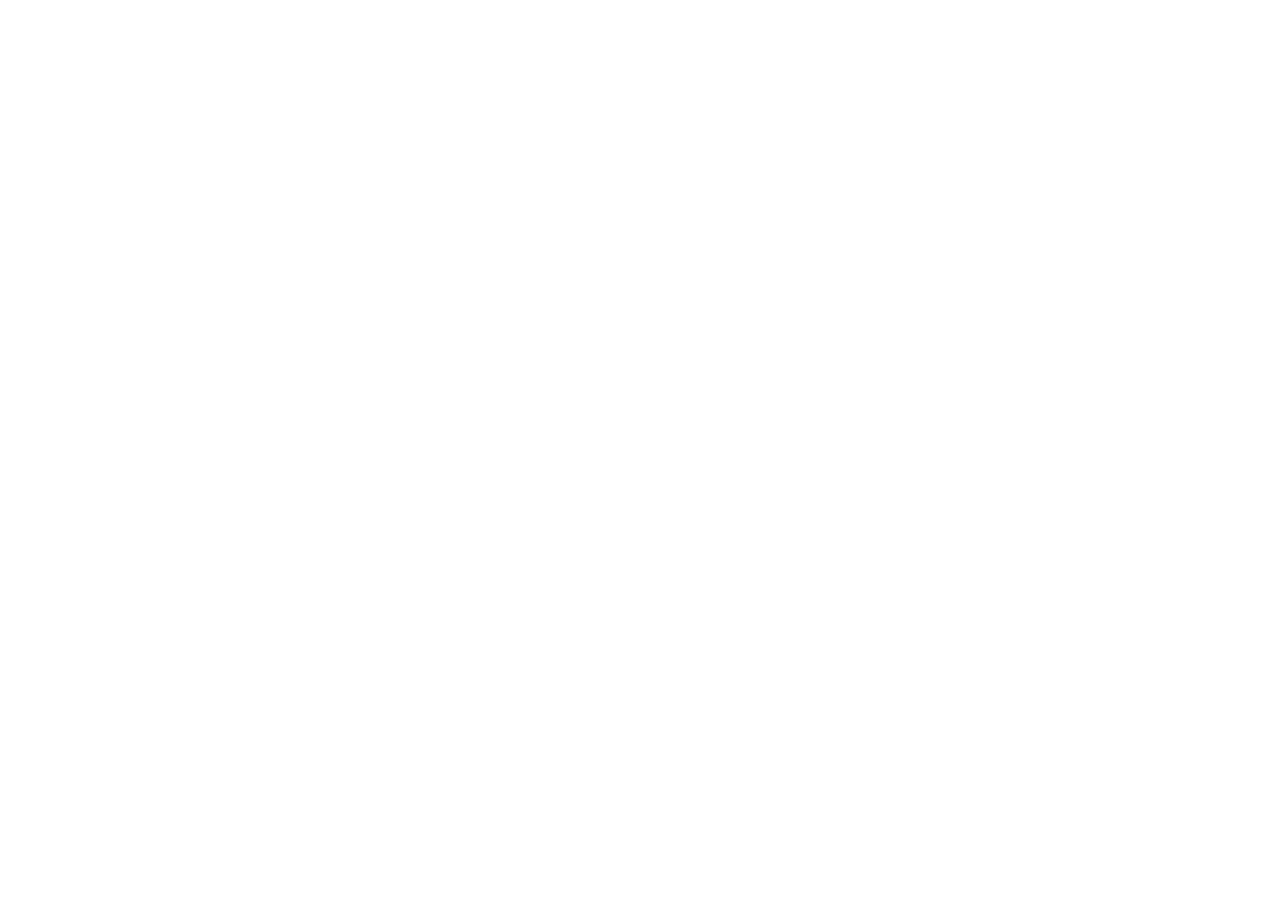
==== projects/project2/index.html @ 79b91d8f "P2-part1" ====
<!DOCTYPE html>
<html>
  <head>
    <meta charset="utf-8">
    <meta name="viewport" width=device-width, initial-scale=1.0, maximum-scale=1.0, user-scalable=0>

    <!-- CSS stylesheet(s) -->
    <link rel="stylesheet" type="text/css" href="css/style.css" />

    <!-- Library script(s) -->
    <script src="js/libraries/p5.min.js"></script>

    <!-- My script(s) -->
    <script src="js/Ball.js"></script>
    <script src="js/Paddle.js"></script>
    <script src="js/script.js"></script>
  </head>

  <body>
    <!-- HTML would go here if needed. -->
  </body>

</html>
---- projects/project2/css/style.css ----
/*********************************************

Here is a description of any special CSS used.
In this case it's just padding and margin to 0
so the canvas is flush with the top left corner.

**********************************************/

body {
  padding: 0;
  margin: 0;
}
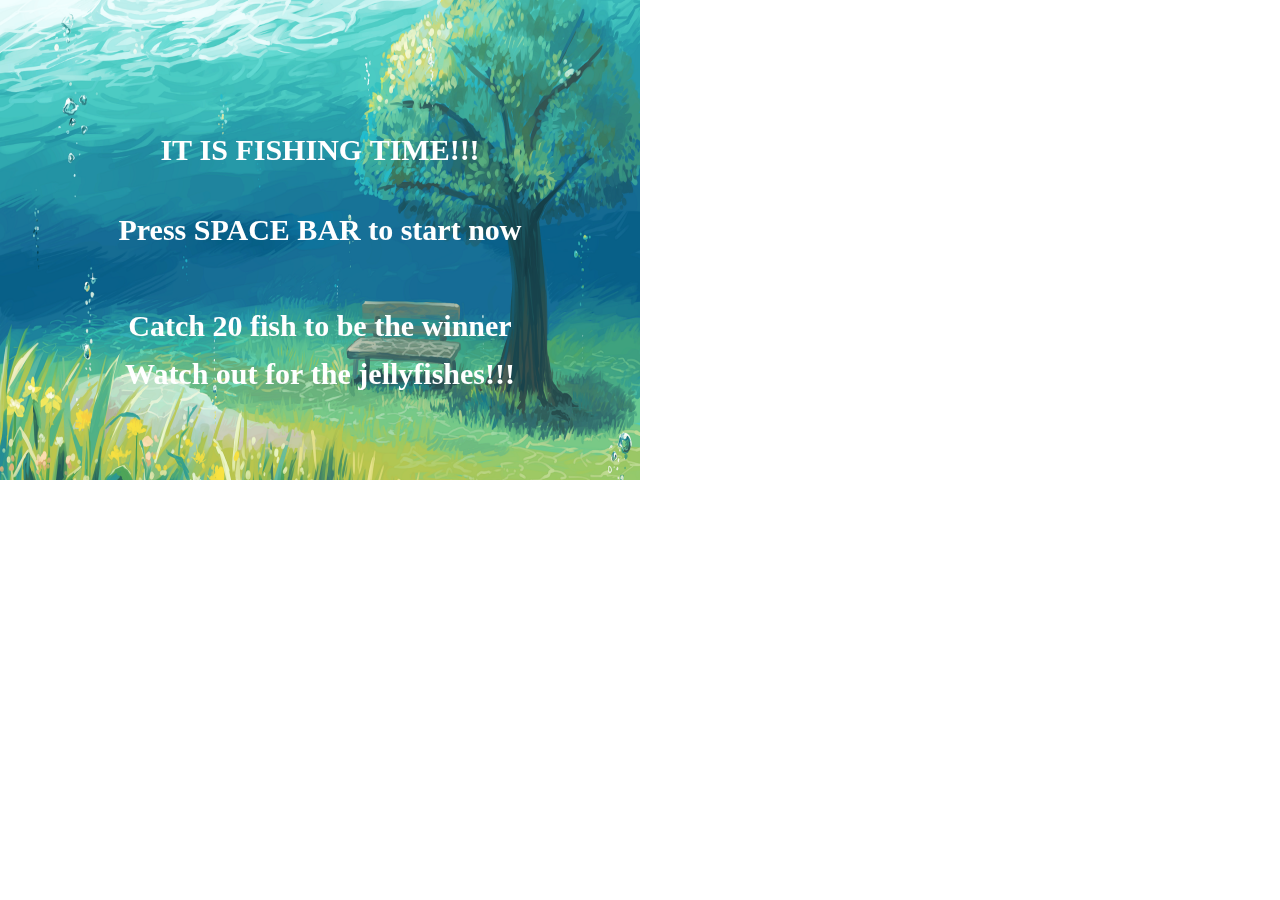
==== commit 42604355: "P2-part5" ====
--- a/projects/project2/index.html
+++ b/projects/project2/index.html
@@ -11,6 +11,8 @@
     <script src="js/libraries/p5.min.js"></script>
 
     <!-- My script(s) -->
+    <script src="js/Food.js"></script>
+    <script src="js/Enemy.js"></script>
     <script src="js/Ball.js"></script>
     <script src="js/Paddle.js"></script>
     <script src="js/script.js"></script>
